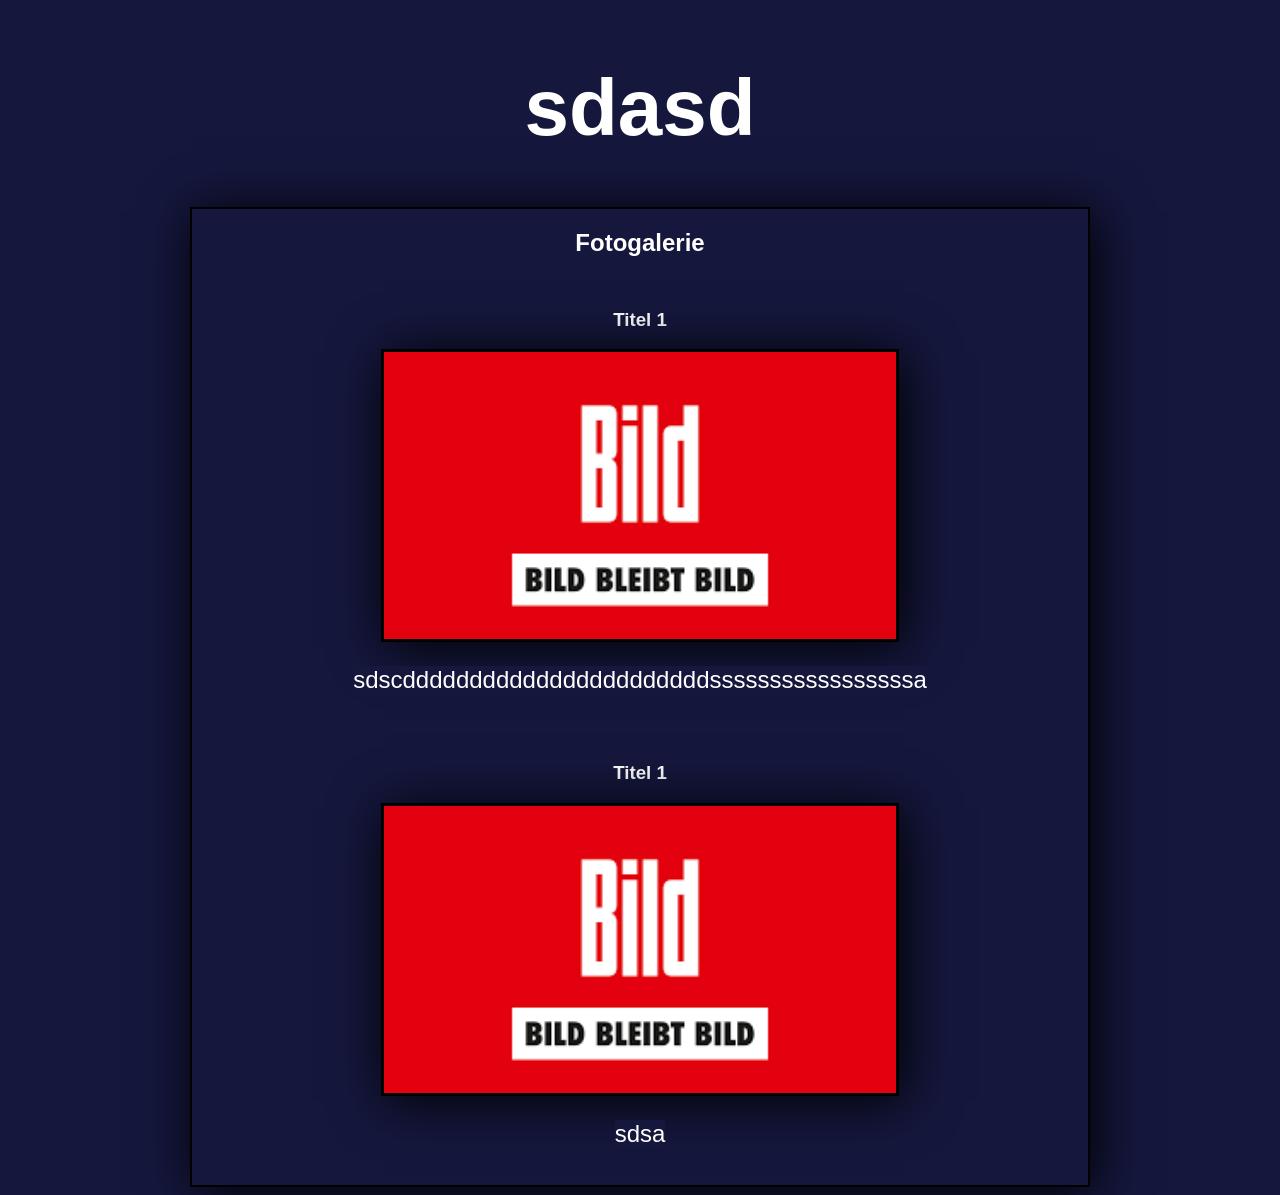
==== index.html @ 9370242a "Update and rename index.html.html to index.html" ====
<!DOCTYPE html>

<html lang="de">

    <head>
        <title>Tagebuch</title>
        <meta charset="UTF-8">
        <link rel="stylesheet" href="style-main.css">
    </head>

    <body>

       <h1 id="main-title">sdasd</h1> 

       <div id="images">
            <h2 id="images-title">Fotogalerie</h2>

            <div id="bild1">
                <h3>Titel 1</h3>
                <img src="images/bild.png">
                <p>sdscdddddddddddddddddddddddsssssssssssssssssa</p>
            </div>

            <div id="bild1">
                <h3>Titel 1</h3>
                <img src="images/bild.png">
                <p>sdsa</p>
            </div>
       </div>

    </body>

</html>
---- style-main.css ----
* {
    background-color: #15173D;
    font-family: Arial, Helvetica, sans-serif;
}

body {
  display: flex;
  flex-direction: column;   /* Elemente untereinander */
  align-items: center;      /* horizontal zentrieren */
}

h3 {
    color: white;
}

p {
    color: white;
    font-size: 1.5rem;
}

#main-title {
    font-size: 5em;
    color: white;
}

#images {
    display: flex;
    flex-direction: column;   /* Elemente untereinander */
    align-items: center;      /* horizontal zentrieren */

    border: 2px solid black;
    width: 70vw;
    box-shadow: 5px 5px 50px black;
}

#images-title {
    color: white;
}

#images img {
    width: 40vw;
    border: 3px solid black;
    box-shadow: 5px 5px 50px black;
}

#images div {
    display: flex;
    flex-direction: column;   /* Elemente untereinander */
    align-items: center;      /* horizontal zentrieren */

    margin: 1vw;
}
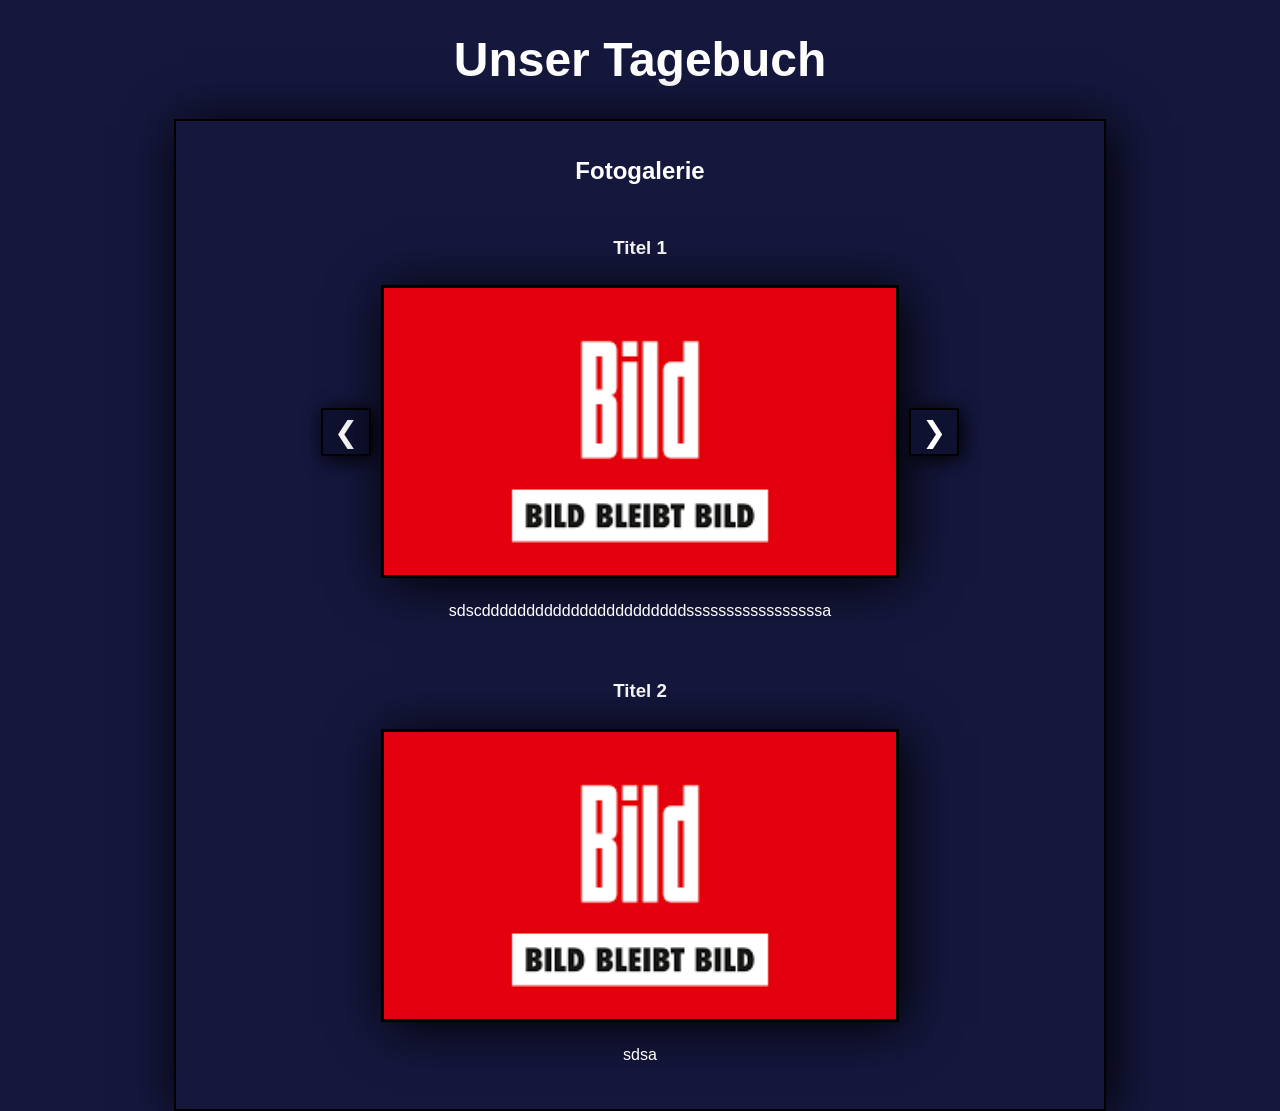
==== commit 959ae108: "Add files via upload" ====
--- a/index.html
+++ b/index.html
@@ -1,33 +1,55 @@
 <!DOCTYPE html>
+<html lang="de">
+  <head>
+    <title>Tagebuch</title>
+    <meta charset="UTF-8" />
+    <link rel="stylesheet" href="style-main.css" />
+  </head>
 
-<html lang="de">
+  <body>
+    <h1 id="main-title">Unser Tagebuch</h1>
 
-    <head>
-        <title>Tagebuch</title>
-        <meta charset="UTF-8">
-        <link rel="stylesheet" href="style-main.css">
-    </head>
+    <div id="images">
+      <h2 id="images-title">Fotogalerie</h2>
 
-    <body>
+      <!-- Eintrag 1: mit mehreren Bildern -->
+      <div class="bild">
+        <h3>Titel 1</h3>
 
-       <h1 id="main-title">sdasd</h1> 
+        <div class="slider">
+          <button class="slider-btn prev" type="button" aria-label="Vorheriges Bild">&#10094;</button>
 
-       <div id="images">
-            <h2 id="images-title">Fotogalerie</h2>
+          <div class="slides">
+            <img src="images/bild.png" alt="Bild 1" class="active" />
+            <img src="images/bild2.png" alt="Bild 2" />
+            <img src="images/bild.png" alt="Bild 3" />
+          </div>
 
-            <div id="bild1">
-                <h3>Titel 1</h3>
-                <img src="images/bild.png">
-                <p>sdscdddddddddddddddddddddddsssssssssssssssssa</p>
-            </div>
+          <button class="slider-btn next" type="button" aria-label="Nächstes Bild">&#10095;</button>
+        </div>
 
-            <div id="bild1">
-                <h3>Titel 1</h3>
-                <img src="images/bild.png">
-                <p>sdsa</p>
-            </div>
-       </div>
+        <p>sdscdddddddddddddddddddddddsssssssssssssssssa</p>
+      </div>
 
-    </body>
+      <!-- Eintrag 2: nur ein Bild (Buttons kannst du trotzdem lassen oder weglassen) -->
+      <div class="bild">
+        <h3>Titel 2</h3>
 
-</html>
+        <div class="slider">
+          <button class="slider-btn prev" type="button" aria-label="Vorheriges Bild">&#10094;</button>
+
+          <div class="slides">
+            <img src="images/bild.png" alt="Bild 1" class="active" />
+          </div>
+
+          <button class="slider-btn next" type="button" aria-label="Nächstes Bild">&#10095;</button>
+        </div>
+
+        <p>sdsa</p>
+      </div>
+    </div>
+
+    <!-- externes JS -->
+    <script src="slider.js"></script>
+  </body>
+</html>
--- a/style-main.css
+++ b/style-main.css
@@ -1,53 +1,92 @@
-* {
-    background-color: #15173D;
-    font-family: Arial, Helvetica, sans-serif;
+/* Basis */
+html, body {
+  background-color: #15173D;
+  font-family: Arial, Helvetica, sans-serif;
+  margin: 0;
 }
 
 body {
   display: flex;
-  flex-direction: column;   /* Elemente untereinander */
-  align-items: center;      /* horizontal zentrieren */
+  flex-direction: column;
+  align-items: center;
 }
 
-h3 {
-    color: white;
+h3, p, #main-title, #images-title {
+  color: white;
 }
 
 p {
-    color: white;
-    font-size: 1.5rem;
+  font-size: 1rem;
 }
 
 #main-title {
-    font-size: 5em;
-    color: white;
+  font-size: 3em;
 }
 
+/* Galerie-Container */
 #images {
-    display: flex;
-    flex-direction: column;   /* Elemente untereinander */
-    align-items: center;      /* horizontal zentrieren */
+  display: flex;
+  flex-direction: column;
+  align-items: center;
 
-    border: 2px solid black;
-    width: 70vw;
-    box-shadow: 5px 5px 50px black;
+  border: 2px solid black;
+  width: 70vw;
+  box-shadow: 5px 5px 50px black;
+  padding: 1rem;
 }
 
-#images-title {
-    color: white;
+/* Eintrag */
+#images .bild {
+  display: flex;
+  flex-direction: column;
+  align-items: center;
+  margin: 1vw;
 }
 
-#images img {
-    width: 40vw;
-    border: 3px solid black;
-    box-shadow: 5px 5px 50px black;
+/* Slider */
+.slider {
+  display: flex;
+  align-items: center;
+  gap: 10px;
+  margin: 0.5rem 0;
 }
 
-#images div {
-    display: flex;
-    flex-direction: column;   /* Elemente untereinander */
-    align-items: center;      /* horizontal zentrieren */
-
-    margin: 1vw;
+.slides {
+  /* Bild bekommt feste "Bühne" */
+  display: flex;
+  align-items: center;
+  justify-content: center;
 }
 
+/* Alle Bilder: verstecken */
+.slides img {
+  display: none;
+  width: 40vw;
+  border: 3px solid black;
+  box-shadow: 5px 5px 50px black;
+}
+
+/* Nur aktives Bild zeigen */
+.slides img.active {
+  display: block;
+}
+
+/* Buttons */
+.slider-btn {
+  border: 2px solid black;
+  background: #0f1130;
+  color: white;
+  font-size: 1.8rem;
+  padding: 0.3rem 0.7rem;
+  cursor: pointer;
+  box-shadow: 3px 3px 20px black;
+}
+
+.slider-btn:active {
+  transform: translateY(1px);
+}
+
+/* Optional: Buttons ausblenden wenn nur 1 Bild */
+.slider.is-single .slider-btn {
+  display: none;
+}
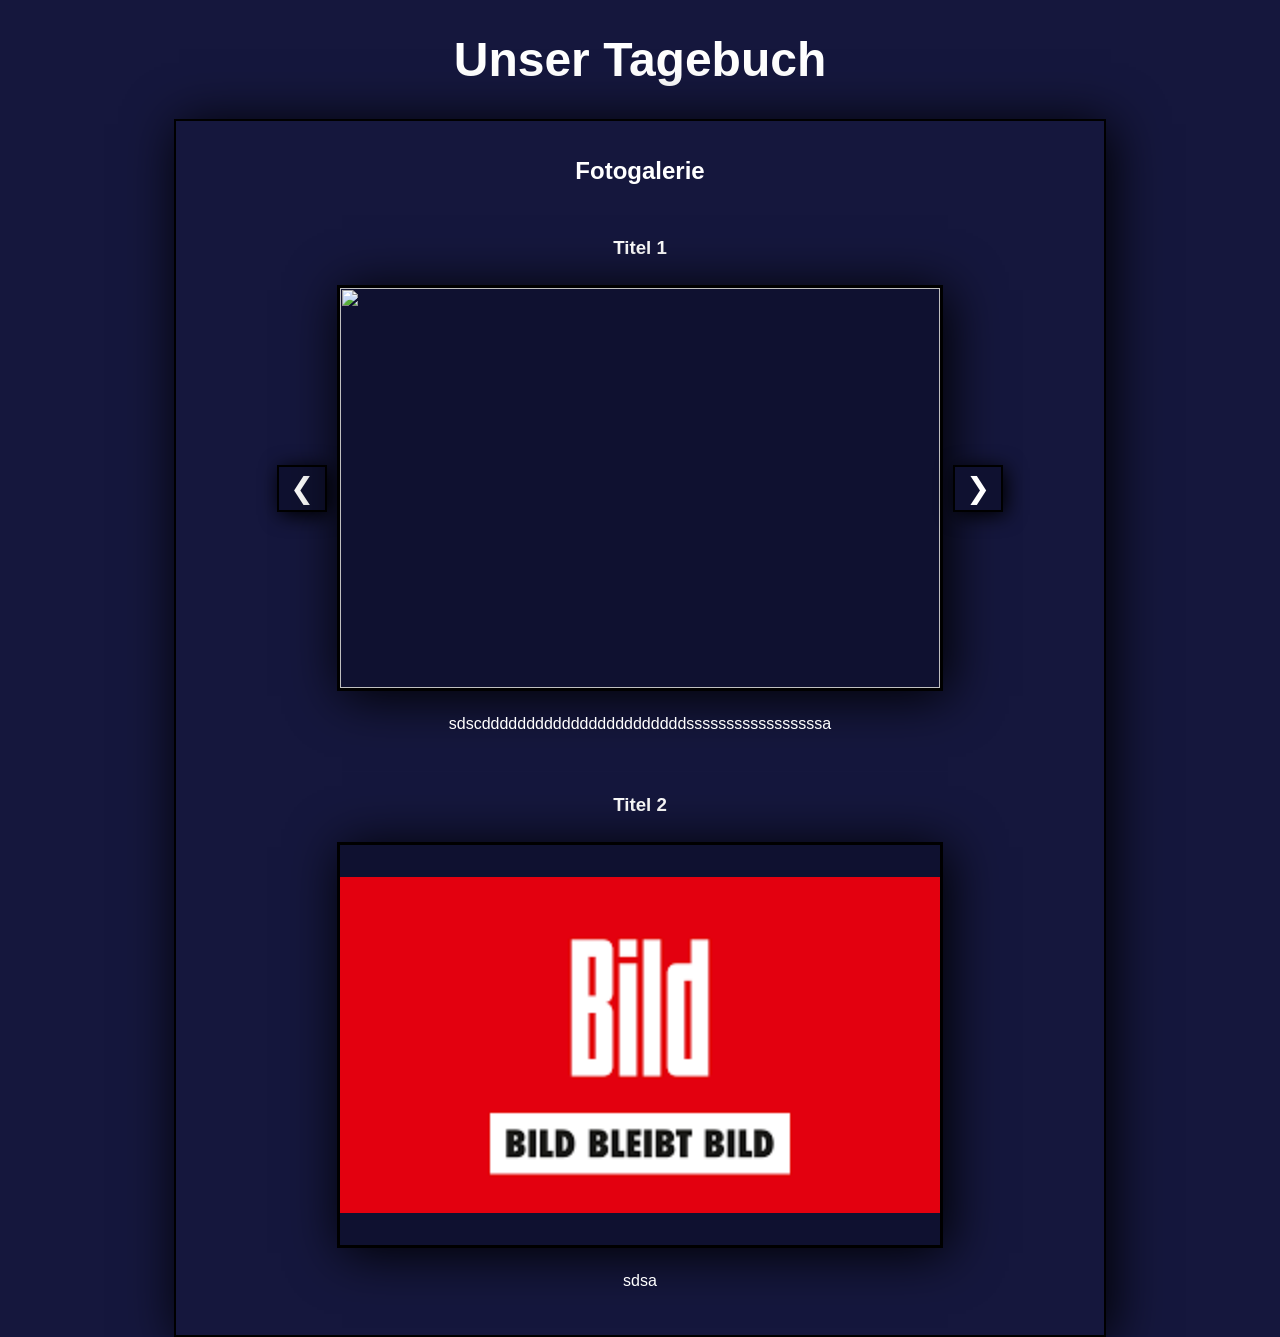
==== commit fafc92b6: "Add files via upload" ====
--- a/index.html
+++ b/index.html
@@ -4,6 +4,7 @@
     <title>Tagebuch</title>
     <meta charset="UTF-8" />
     <link rel="stylesheet" href="style-main.css" />
+    <meta name="viewport" content="width=device-width, initial-scale=1.0">
   </head>
 
   <body>
@@ -20,9 +21,10 @@
           <button class="slider-btn prev" type="button" aria-label="Vorheriges Bild">&#10094;</button>
 
           <div class="slides">
-            <img src="images/bild.png" alt="Bild 1" class="active" />
-            <img src="images/bild2.png" alt="Bild 2" />
-            <img src="images/bild.png" alt="Bild 3" />
+            <img src="images/02032026/02032026-1.jpeg" class="active" />
+            <img src="images/02032026/02032026-2.jpeg"/>
+            <img src="images/02032026/02032026-3.jpeg"/>
+            <img src="images/02032026/02032026-4.jpeg"/>
           </div>
 
           <button class="slider-btn next" type="button" aria-label="Nächstes Bild">&#10095;</button>
--- a/style-main.css
+++ b/style-main.css
@@ -52,18 +52,24 @@
 }
 
 .slides {
-  /* Bild bekommt feste "Bühne" */
+  width: min(90vw, 600px);
+  aspect-ratio: 3 / 2;
+  overflow: hidden;
   display: flex;
   align-items: center;
   justify-content: center;
+
+  border: 3px solid black;
+  box-shadow: 5px 5px 50px black;
+
+  background: #0f1130;   /* Balkenfarbe statt hässlich */
 }
 
-/* Alle Bilder: verstecken */
 .slides img {
   display: none;
-  width: 40vw;
-  border: 3px solid black;
-  box-shadow: 5px 5px 50px black;
+  width: 100%;
+  height: 100%;
+  object-fit: contain;    /* <-- wichtig */
 }
 
 /* Nur aktives Bild zeigen */
@@ -89,4 +95,4 @@
 /* Optional: Buttons ausblenden wenn nur 1 Bild */
 .slider.is-single .slider-btn {
   display: none;
-}+}
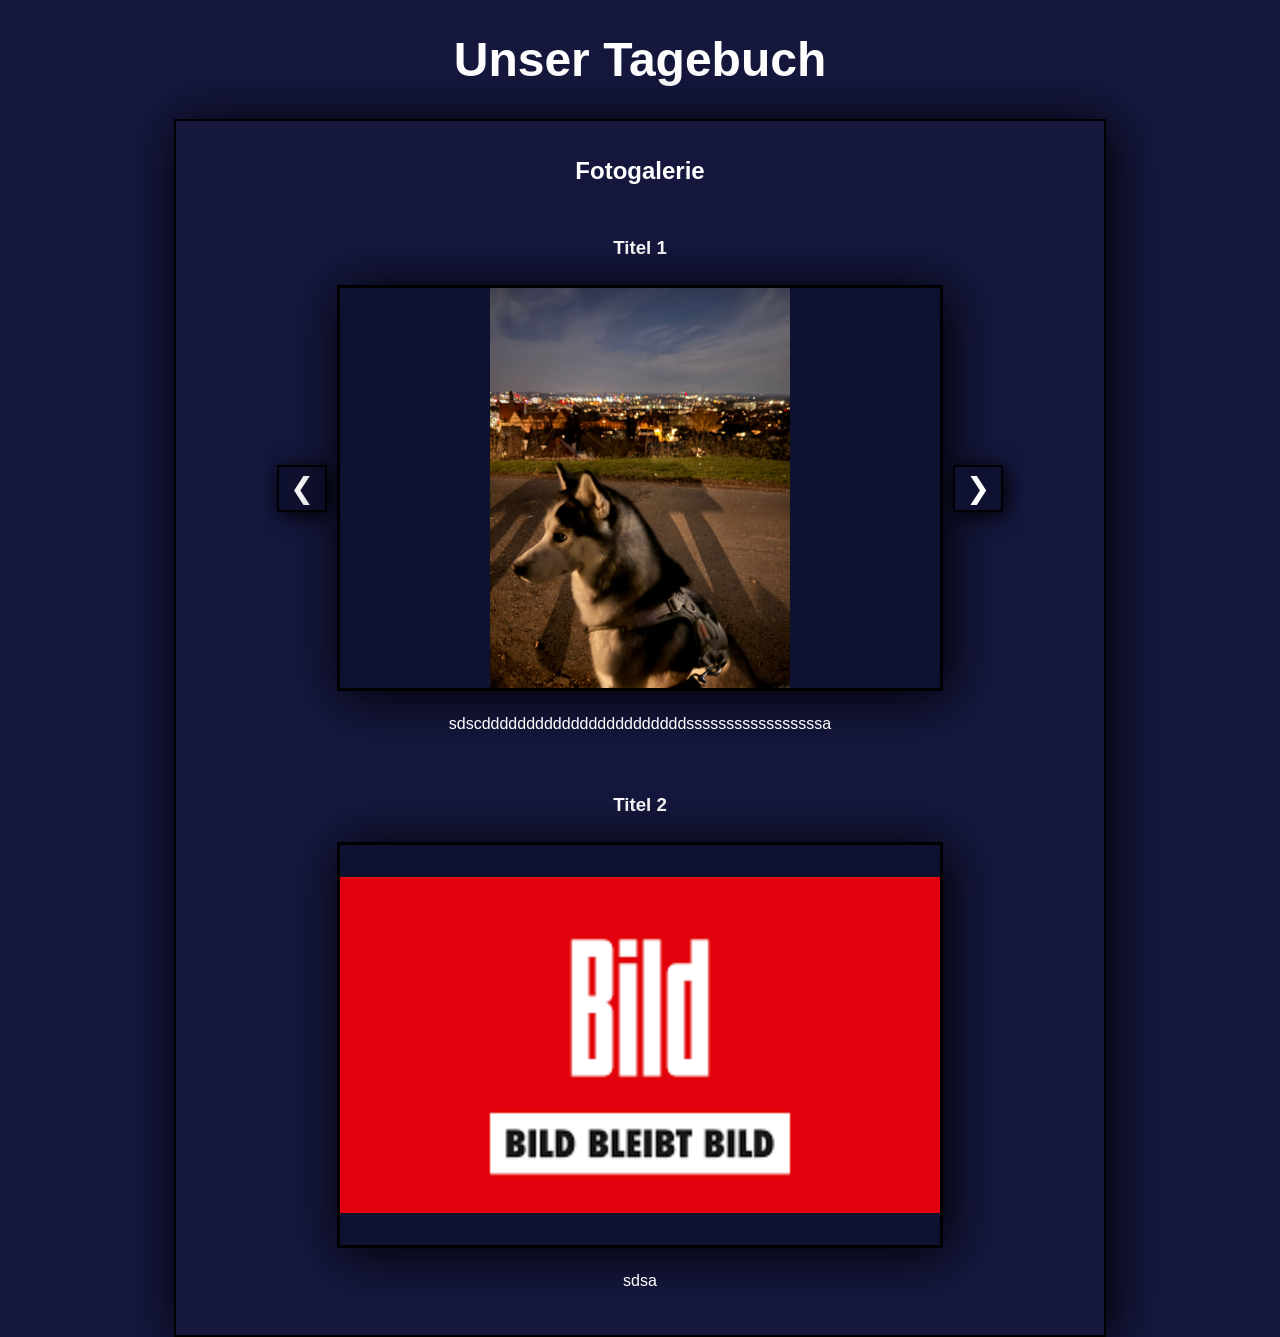
==== commit 239c2ce8: "Update index.html" ====
--- a/index.html
+++ b/index.html
@@ -4,7 +4,6 @@
     <title>Tagebuch</title>
     <meta charset="UTF-8" />
     <link rel="stylesheet" href="style-main.css" />
-    <meta name="viewport" content="width=device-width, initial-scale=1.0">
   </head>
 
   <body>
@@ -54,4 +53,5 @@
     <!-- externes JS -->
     <script src="slider.js"></script>
   </body>
-</html>+
+</html>
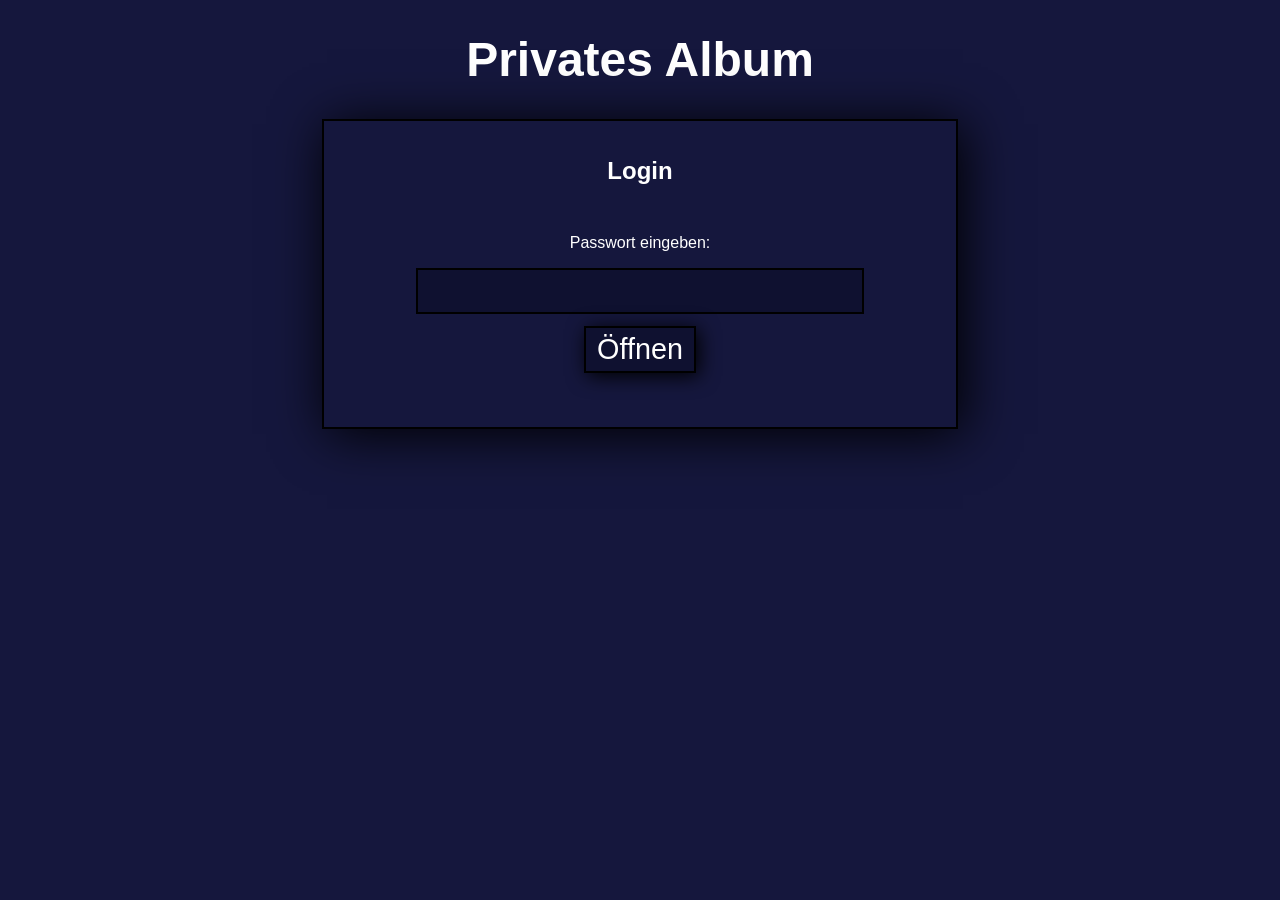
==== commit d9b9fc6f: "Add files via upload" ====
--- a/index.html
+++ b/index.html
@@ -1,8 +1,16 @@
 <!DOCTYPE html>
 <html lang="de">
   <head>
+    <meta charset="UTF-8" />
+    <meta name="viewport" content="width=device-width, initial-scale=1.0" />
+
+    <script>
+      if (sessionStorage.getItem("authed") !== "1") {
+        window.location.href = "login.html";
+      }
+    </script>
+
     <title>Tagebuch</title>
-    <meta charset="UTF-8" />
     <link rel="stylesheet" href="style-main.css" />
   </head>
 
@@ -11,47 +19,10 @@
 
     <div id="images">
       <h2 id="images-title">Fotogalerie</h2>
-
-      <!-- Eintrag 1: mit mehreren Bildern -->
-      <div class="bild">
-        <h3>Titel 1</h3>
-
-        <div class="slider">
-          <button class="slider-btn prev" type="button" aria-label="Vorheriges Bild">&#10094;</button>
-
-          <div class="slides">
-            <img src="images/02032026/02032026-1.jpeg" class="active" />
-            <img src="images/02032026/02032026-2.jpeg"/>
-            <img src="images/02032026/02032026-3.jpeg"/>
-            <img src="images/02032026/02032026-4.jpeg"/>
-          </div>
-
-          <button class="slider-btn next" type="button" aria-label="Nächstes Bild">&#10095;</button>
-        </div>
-
-        <p>sdscdddddddddddddddddddddddsssssssssssssssssa</p>
-      </div>
-
-      <!-- Eintrag 2: nur ein Bild (Buttons kannst du trotzdem lassen oder weglassen) -->
-      <div class="bild">
-        <h3>Titel 2</h3>
-
-        <div class="slider">
-          <button class="slider-btn prev" type="button" aria-label="Vorheriges Bild">&#10094;</button>
-
-          <div class="slides">
-            <img src="images/bild.png" alt="Bild 1" class="active" />
-          </div>
-
-          <button class="slider-btn next" type="button" aria-label="Nächstes Bild">&#10095;</button>
-        </div>
-
-        <p>sdsa</p>
-      </div>
+      <!-- Inhalte werden von gallery.js aus encrypted/manifest.json generiert -->
     </div>
 
-    <!-- externes JS -->
     <script src="slider.js"></script>
+    <script src="gallery.js"></script>
   </body>
-
-</html>
+</html>
